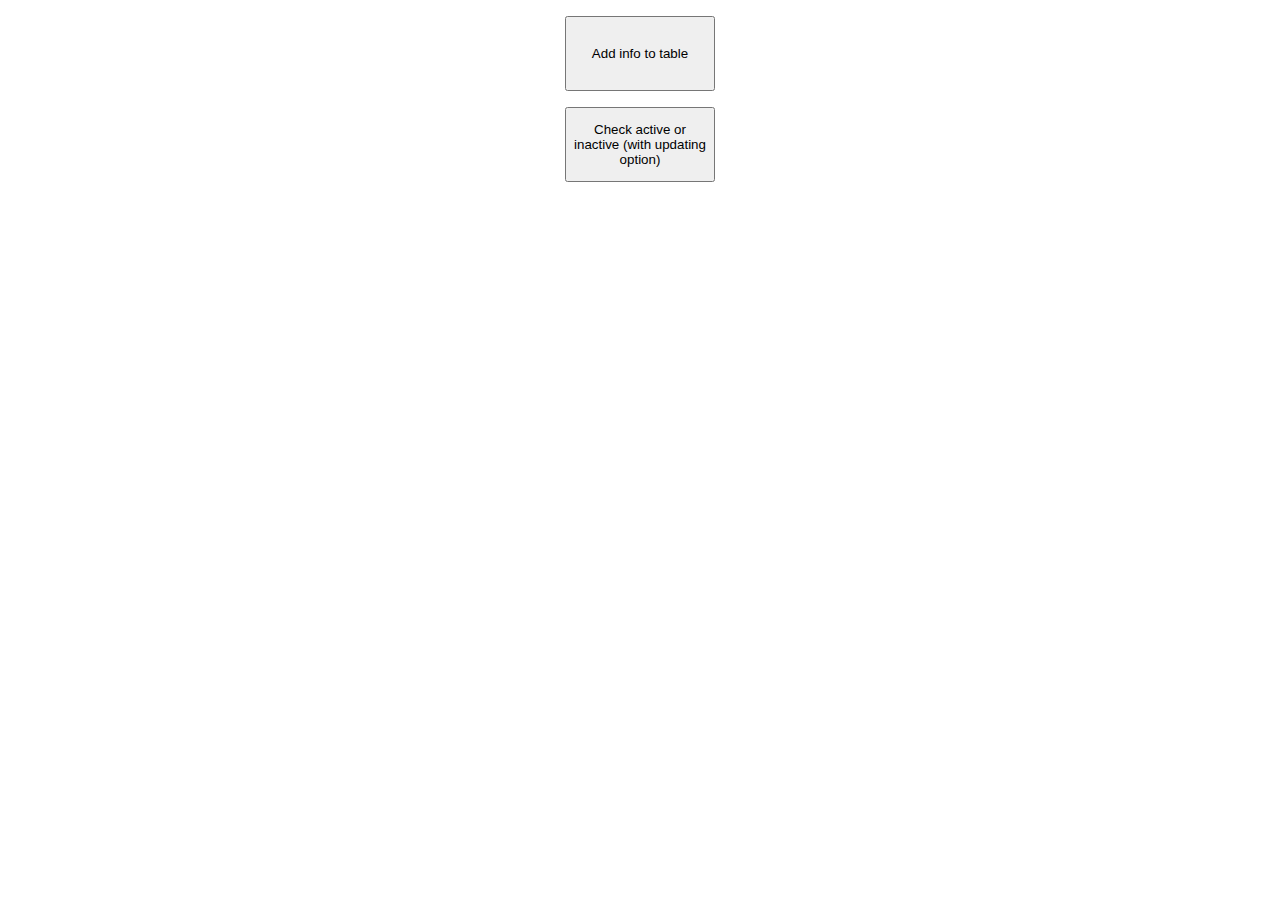
==== Templates/home.html @ df0b5de8 "Add files via upload" ====
<!DOCTYPE html>
<html>
<body>
<p align="center"><a href=index ><button class=grey style="height:75px;width:150px">Add info to table</button></a></p>
<p align="center"><a href=status ><button class=grey style="height:75px;width:150px">Check active or inactive (with updating option)</button></a></p>
</body>
</html>
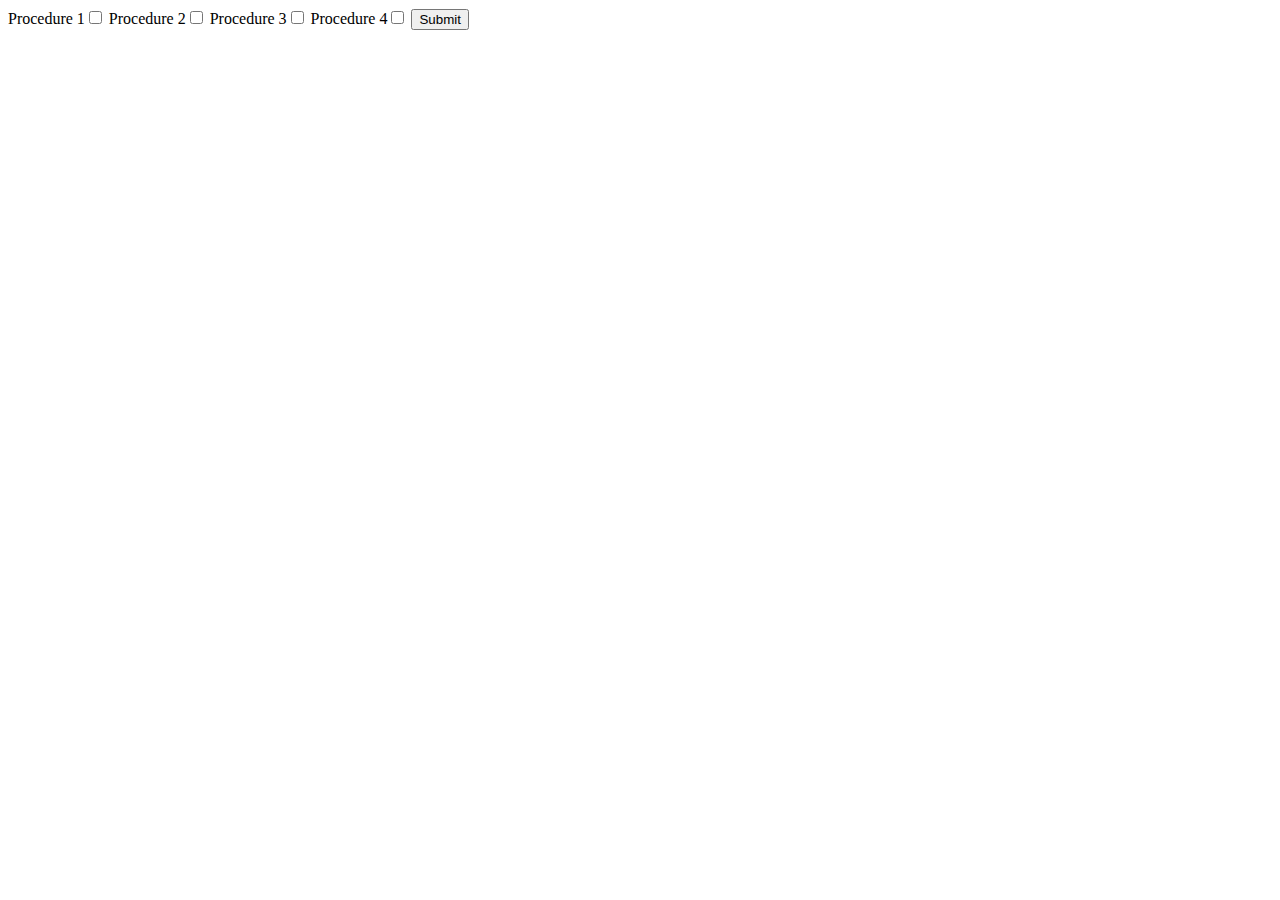
==== commit c443f5d8: "Added checkbox to hmtl" ====
--- a/Templates/home.html
+++ b/Templates/home.html
@@ -1,7 +1,12 @@
 <!DOCTYPE html>
 <html>
 <body>
-<p align="center"><a href=index ><button class=grey style="height:75px;width:150px">Add info to table</button></a></p>
-<p align="center"><a href=status ><button class=grey style="height:75px;width:150px">Check active or inactive (with updating option)</button></a></p>
+<form method="POST" action="/">
+    Procedure 1<input type= "checkbox" value = "1" name="status" >
+    Procedure 2<input type= "checkbox" value = "2" name="index">
+    Procedure 3<input type= "checkbox" value = "3" name="users">
+    Procedure 4<input type= "checkbox" value = "4" name="users1">
+    <input type = "submit" value="Submit">
+</form>
 </body>
-</html>+</html>
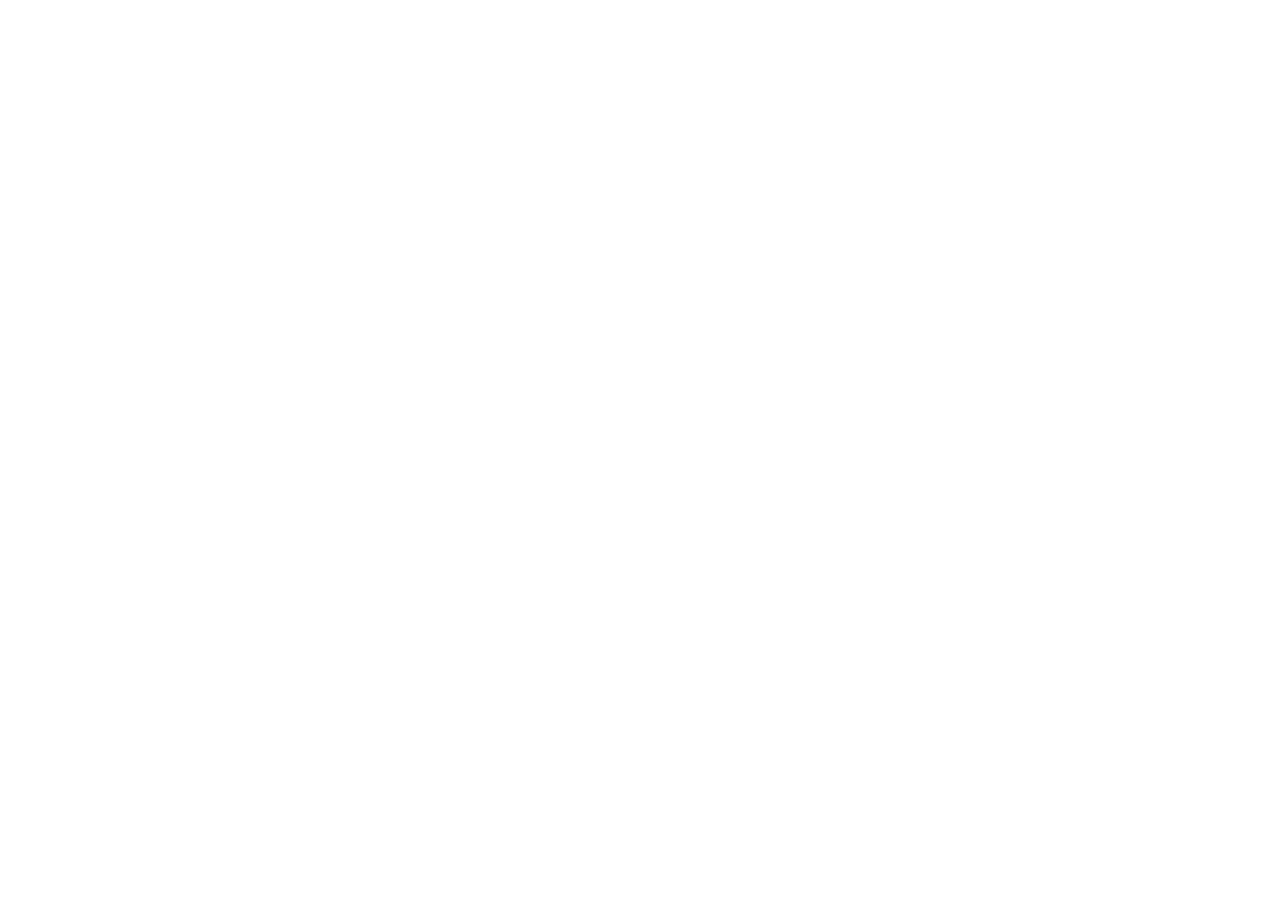
==== commit 2a41d9de: "Updated all files All files added" ====
--- a/Templates/home.html
+++ b/Templates/home.html
@@ -1,12 +1,12 @@
-<!DOCTYPE html>
-<html>
-<body>
-<form method="POST" action="/">
-    Procedure 1<input type= "checkbox" value = "1" name="status" >
-    Procedure 2<input type= "checkbox" value = "2" name="index">
-    Procedure 3<input type= "checkbox" value = "3" name="users">
-    Procedure 4<input type= "checkbox" value = "4" name="users1">
-    <input type = "submit" value="Submit">
-</form>
-</body>
-</html>
+<!-- <!DOCTYPE html>
+<html>
+<body>
+<form method="POST" action="/">
+    Procedure 1<input type= "checkbox" value = "1" name="status" >
+    Procedure 2<input type= "checkbox" value = "2" name="index">
+    Procedure 3<input type= "checkbox" value = "3" name="users">
+    Procedure 4<input type= "checkbox" value = "4" name="users1">
+    <input type = "submit" value="Submit">
+</form>
+</body>
+</html> -->